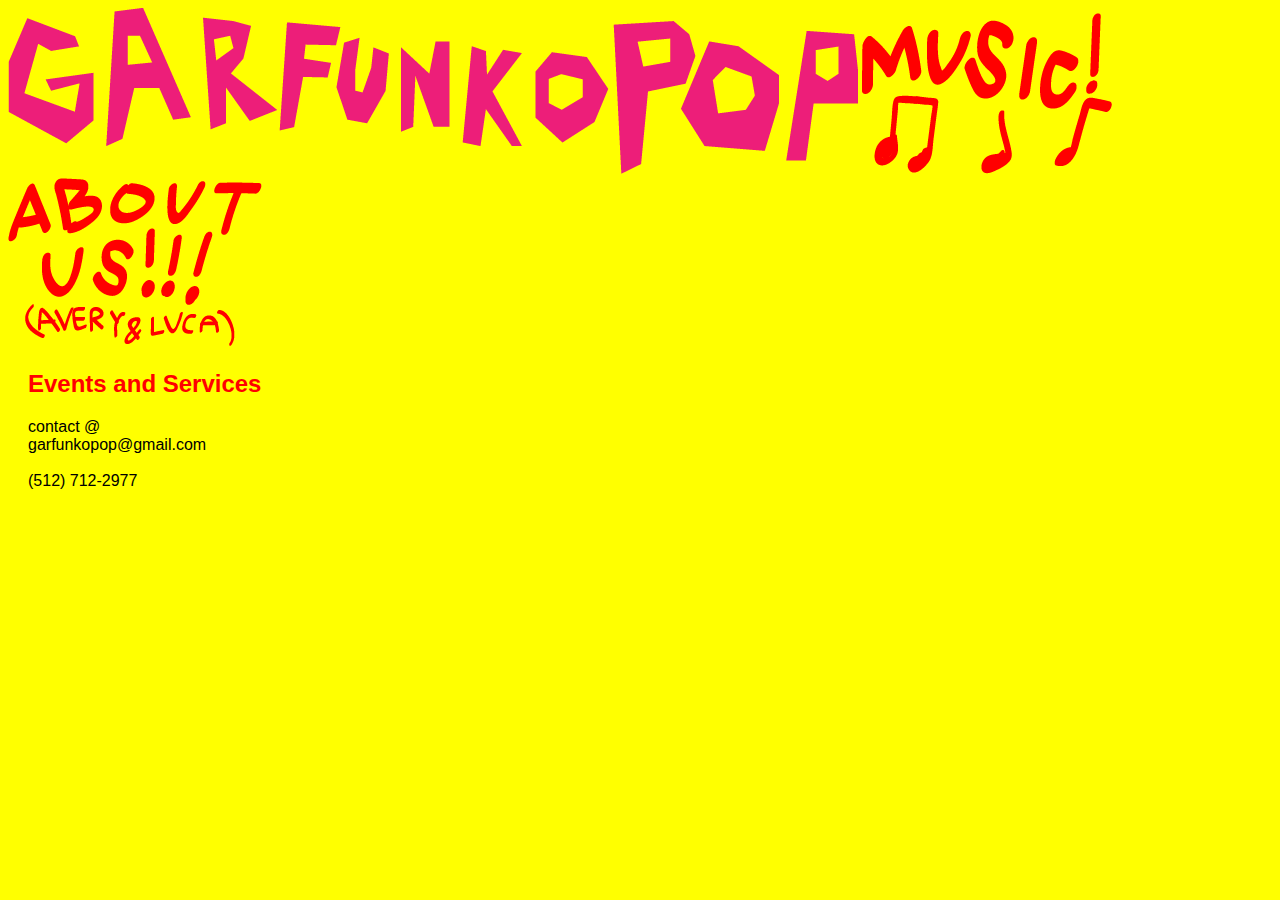
==== index.html @ 7e8004ac "Update index.html" ====
<!DOCTYPE html>
<html>
  <head>
    <meta charset="UTF-8">
    <meta name="viewport" content="width=device-width, initial-scale=1.0">
    <title>GARFUNKOPOP!</title>
    <!-- The style.css file allows you to change the look of your web pages.
         If you include the next line in all your web pages, they will all share the same look.
         This makes it easier to make new pages for your site. -->
    <link href="/style.css" rel="stylesheet" type="text/css" media="all">
    
  </head>
  
  <body>
    <img src="garfunkWebsiteHeader.png" alt="Garfunkopop logo">
    <a href="music.html">
      <img src="musicGarfWeb.png" alt = "music"></a>
    <a href="aboutUs.html">
      <img src="aboutUsGarfWeb.png" alt = "about us"></a>
    
    <h2>  <a href="events.html">Events and Services</a></h2>
    
  <p>contact @<br>garfunkopop@gmail.com<br><br>(512) 712-2977‬
    </p>
    



   
  
  </body>
</html>
---- style.css ----
body {
  background-color: yellow;
}

h1 {
  color: black;
  margin-left: 20px;
  font-family: Helvetica, Arial;
}

h2 {
  color: red;
  margin-left: 20px;
  font-family: Helvetica, Arial;
}

p {
  color: black;
  margin-left: 20px;
  font-family:Helvetica, Arial;
}
a:link {
  text-decoration: none;
  color: red;
}

a:visited {
  text-decoration: none;
    color: red;

}

a:hover {
  text-decoration: underline;
    color: red;

}

a:active {
  text-decoration: underline;
    color: red;

}
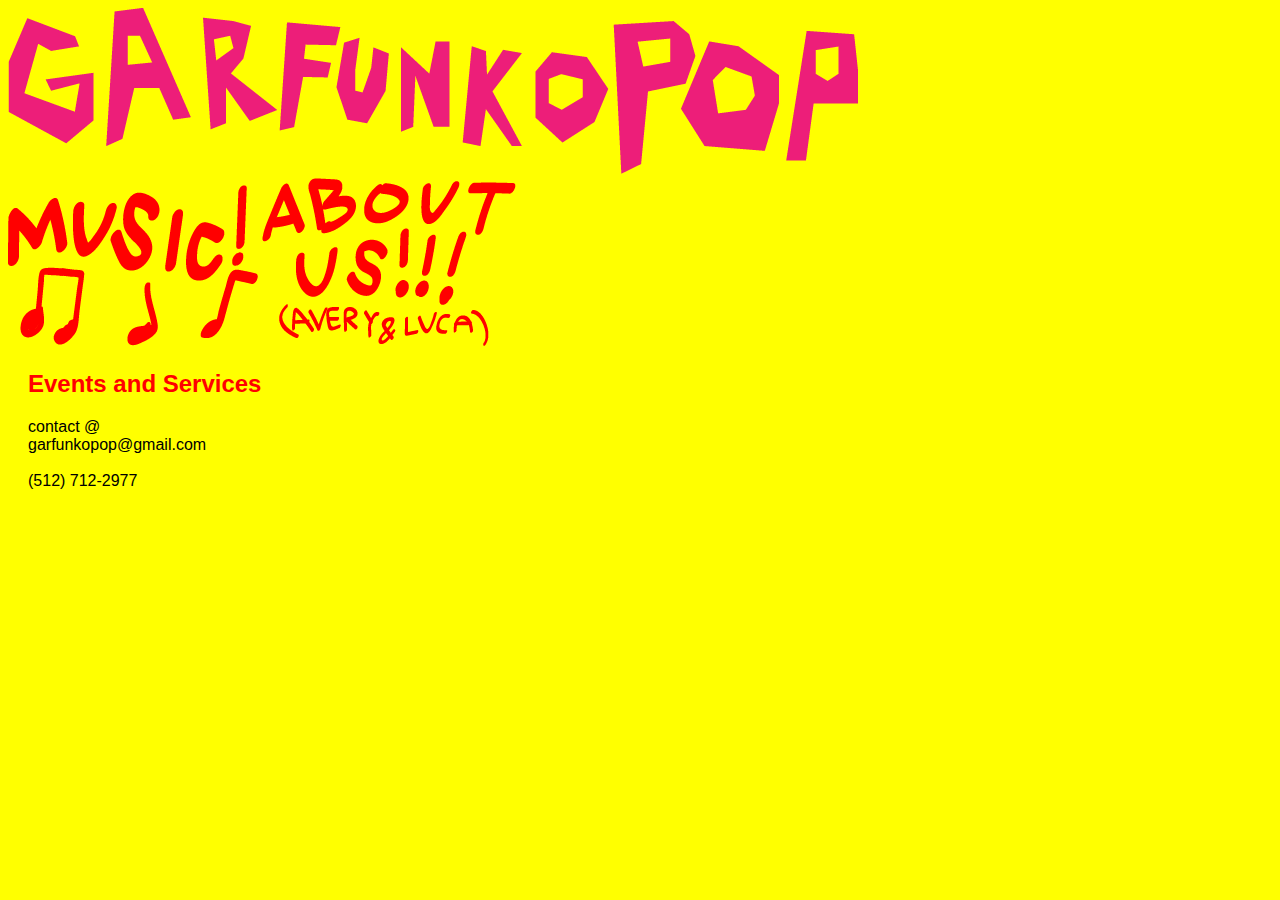
==== commit 4bb34473: "Update index.html" ====
--- a/index.html
+++ b/index.html
@@ -12,10 +12,11 @@
   </head>
   
   <body>
-    <img src="garfunkWebsiteHeader.png" alt="Garfunkopop logo">
+    <img src="garfunkWebsiteHeader.png" alt="Garfunkopop logo"> <br>
+    
     <a href="music.html">
       <img src="musicGarfWeb.png" alt = "music"></a>
-    <a href="aboutUs.html">
+     <a href="aboutUs.html">
       <img src="aboutUsGarfWeb.png" alt = "about us"></a>
     
     <h2>  <a href="events.html">Events and Services</a></h2>
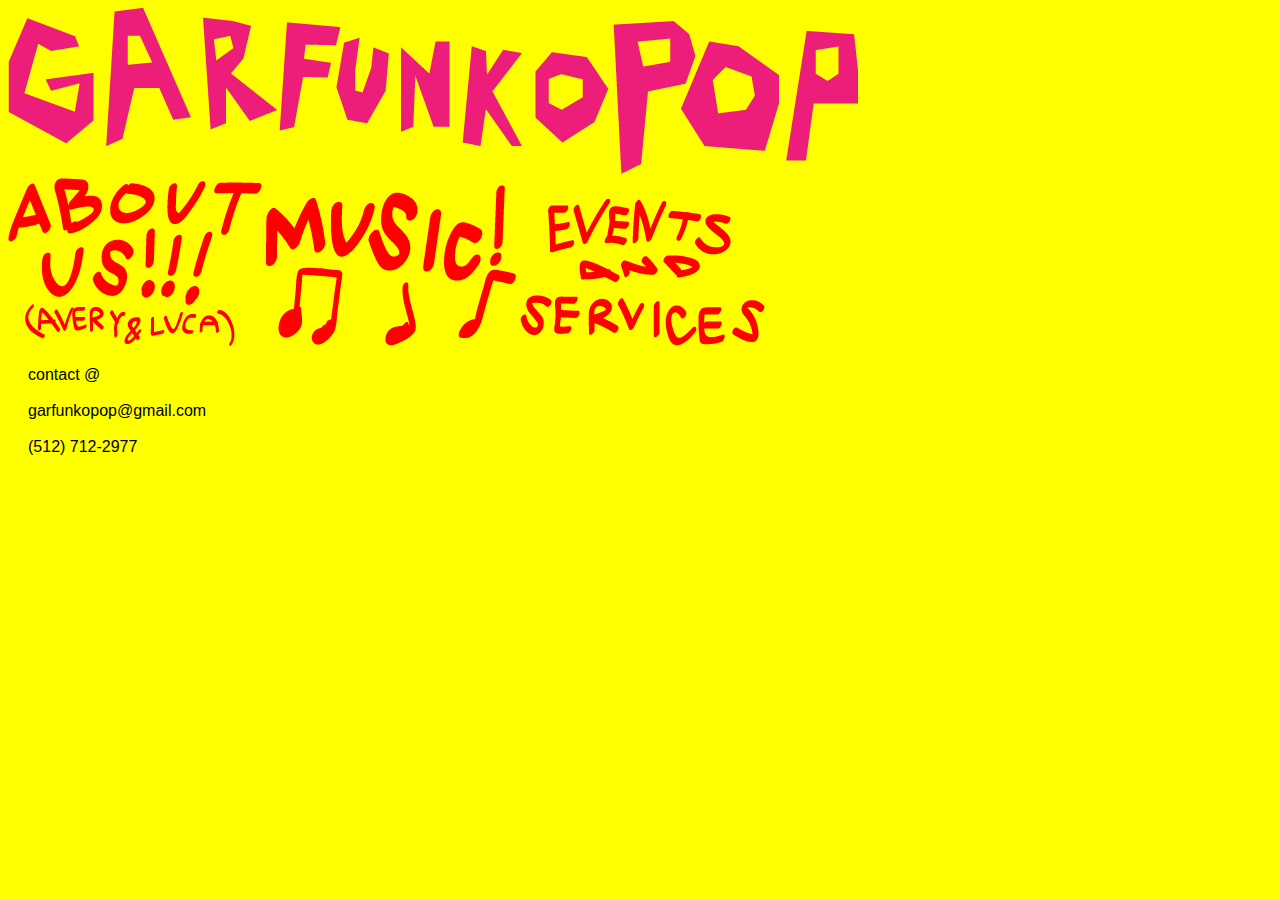
==== commit ff64e6bf: "Update index.html" ====
--- a/index.html
+++ b/index.html
@@ -14,14 +14,17 @@
   <body>
     <img src="garfunkWebsiteHeader.png" alt="Garfunkopop logo"> <br>
     
-    <a href="music.html">
-      <img src="musicGarfWeb.png" alt = "music"></a>
+
      <a href="aboutUs.html">
-      <img src="aboutUsGarfWeb.png" alt = "about us"></a>
+      <img src="aboutUsGarfWeb.png" alt = "about us" style=margin: 15px 10px 5px 20px;></a>
+        <a href="music.html">
+      <img src="musicGarfWeb.png" alt = "music" style=margin: 15px 10px 5px 20px;></a>
+     <a href="events.html">
+      <img src="eventsGarfWeb.png" alt = "events" style=margin: 15px 10px 5px 20px;></a>
     
-    <h2>  <a href="events.html">Events and Services</a></h2>
+
     
-  <p>contact @<br>garfunkopop@gmail.com<br><br>(512) 712-2977‬
+  <p>contact @<br><br>garfunkopop@gmail.com<br><br>(512) 712-2977‬
     </p>
     
 
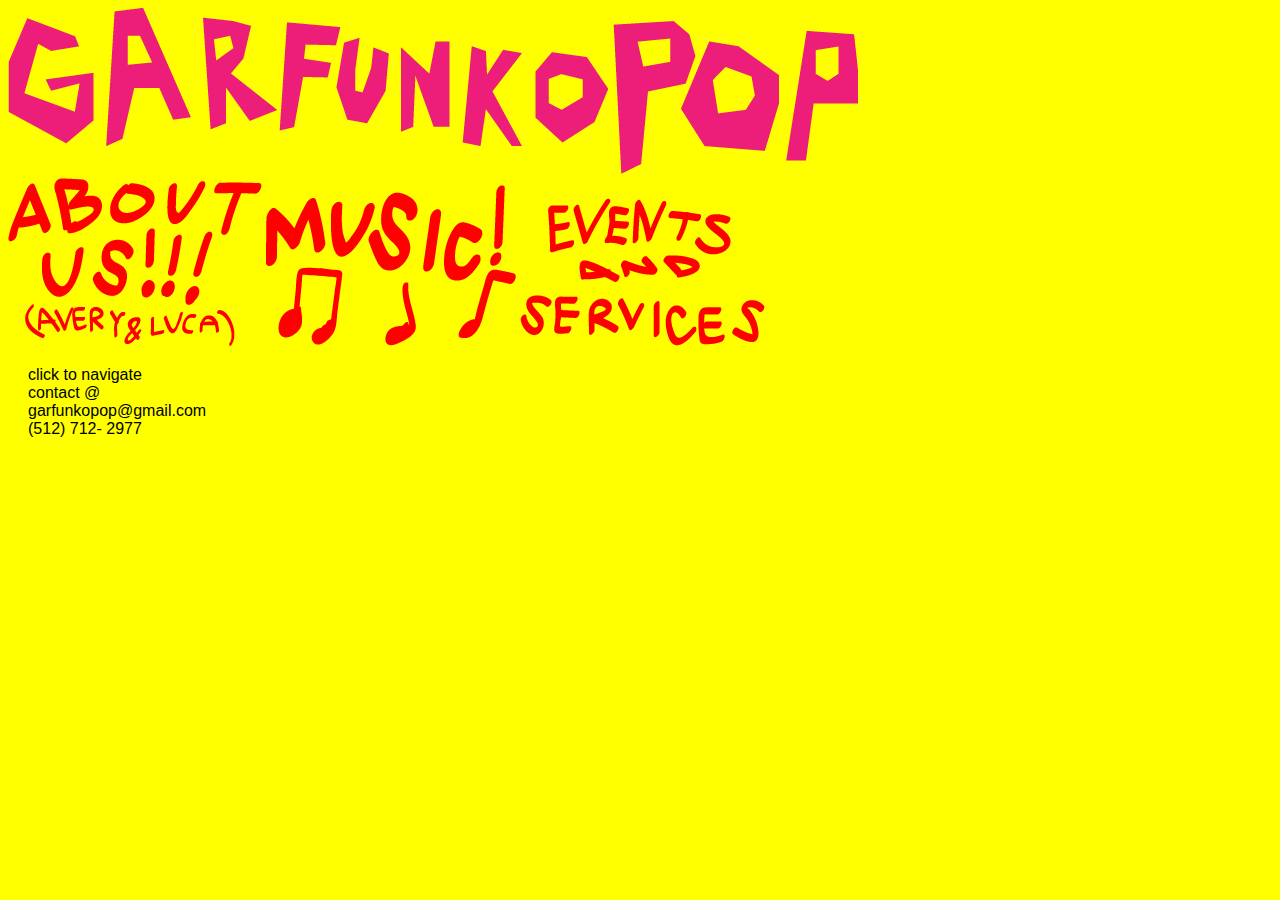
==== commit b09e1140: "Update index.html" ====
--- a/index.html
+++ b/index.html
@@ -24,7 +24,7 @@
     
 
     
-  <p>contact @<br><br>garfunkopop@gmail.com<br><br>(512) 712-2977‬
+  <p>click to navigate<br> contact @<br>garfunkopop@gmail.com<br>(512) 712- 2977‬
     </p>
     
 
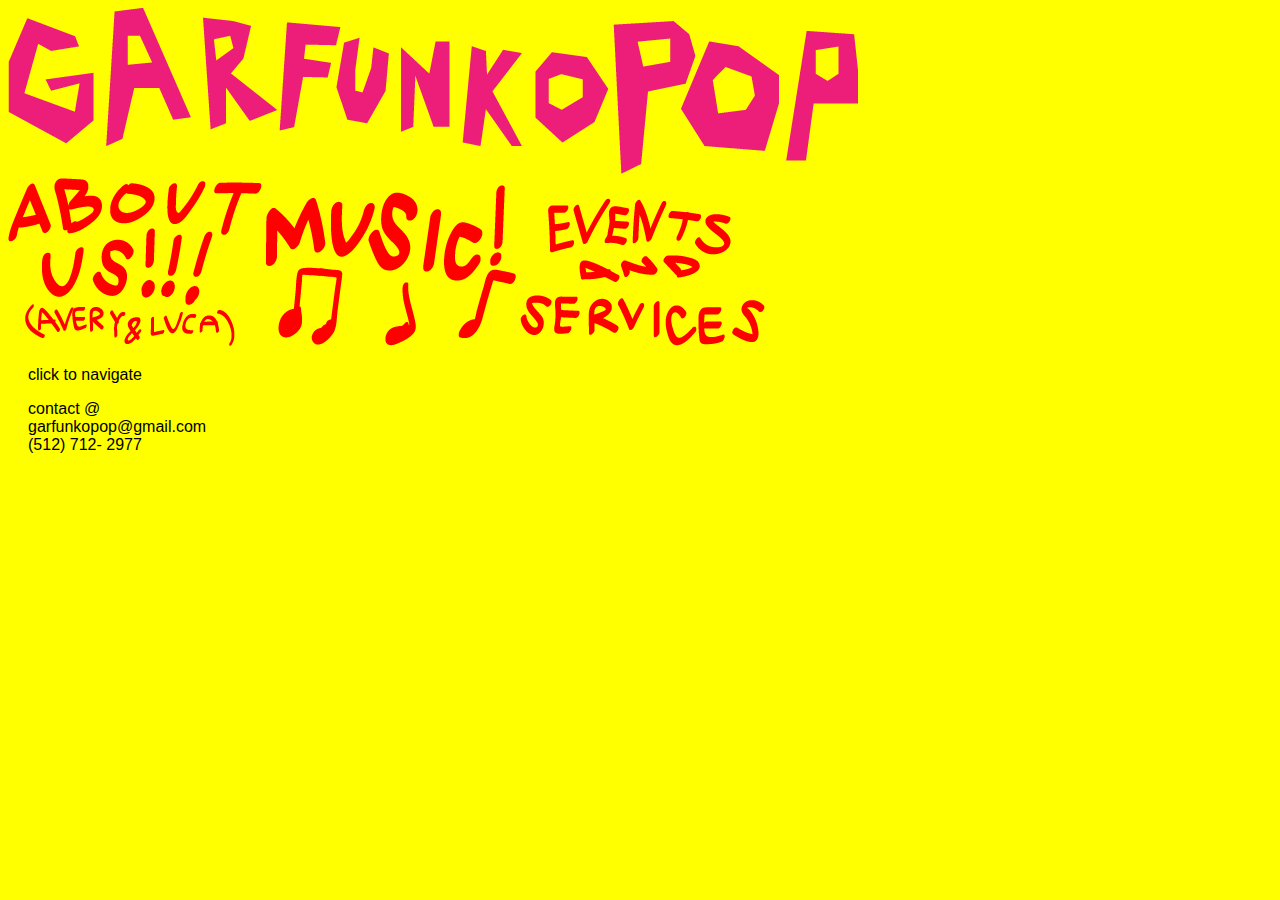
==== commit 282ec01f: "Update index.html" ====
--- a/index.html
+++ b/index.html
@@ -16,15 +16,16 @@
     
 
      <a href="aboutUs.html">
-      <img src="aboutUsGarfWeb.png" alt = "about us" style=margin: 15px 10px 5px 20px;></a>
+      <img src="aboutUsGarfWeb.png" alt = "about us" style=margin: 15px 30px 5px 20px;></a>
         <a href="music.html">
-      <img src="musicGarfWeb.png" alt = "music" style=margin: 15px 10px 5px 20px;></a>
+      <img src="musicGarfWeb.png" alt = "music" style=margin: 15px 30px 5px 20px;></a>
      <a href="events.html">
       <img src="eventsGarfWeb.png" alt = "events" style=margin: 15px 10px 5px 20px;></a>
     
-
+  <p>click to navigate
+    </p>
     
-  <p>click to navigate<br> contact @<br>garfunkopop@gmail.com<br>(512) 712- 2977‬
+  <p>contact @<br>garfunkopop@gmail.com<br>(512) 712- 2977‬
     </p>
     
 
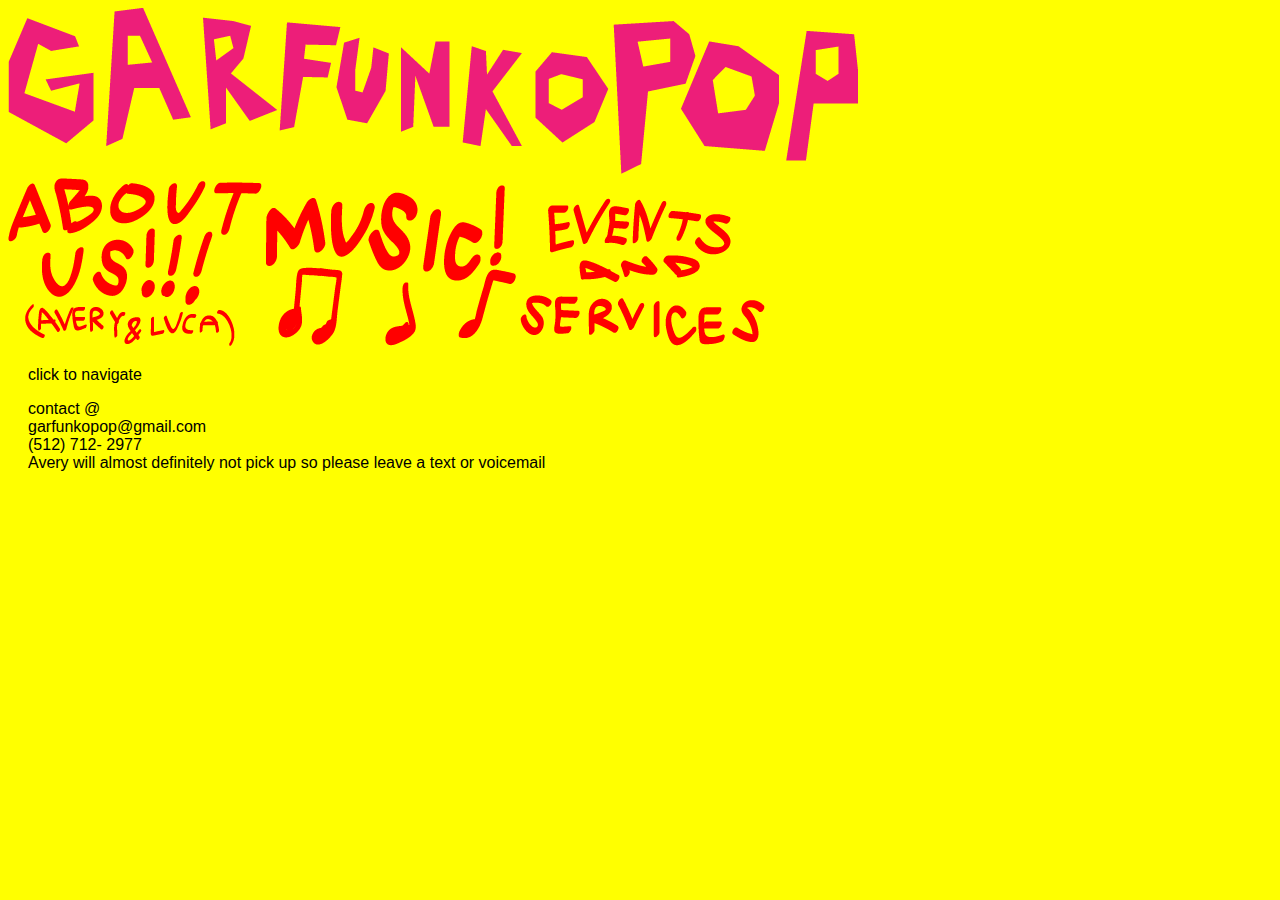
==== commit 6c3b7a75: "Update index.html" ====
--- a/index.html
+++ b/index.html
@@ -25,7 +25,7 @@
   <p>click to navigate
     </p>
     
-  <p>contact @<br>garfunkopop@gmail.com<br>(512) 712- 2977‬
+  <p>contact @<br>garfunkopop@gmail.com<br>(512) 712- 2977‬<br>Avery will almost definitely not pick up so please leave a text or voicemail
     </p>
     
 
